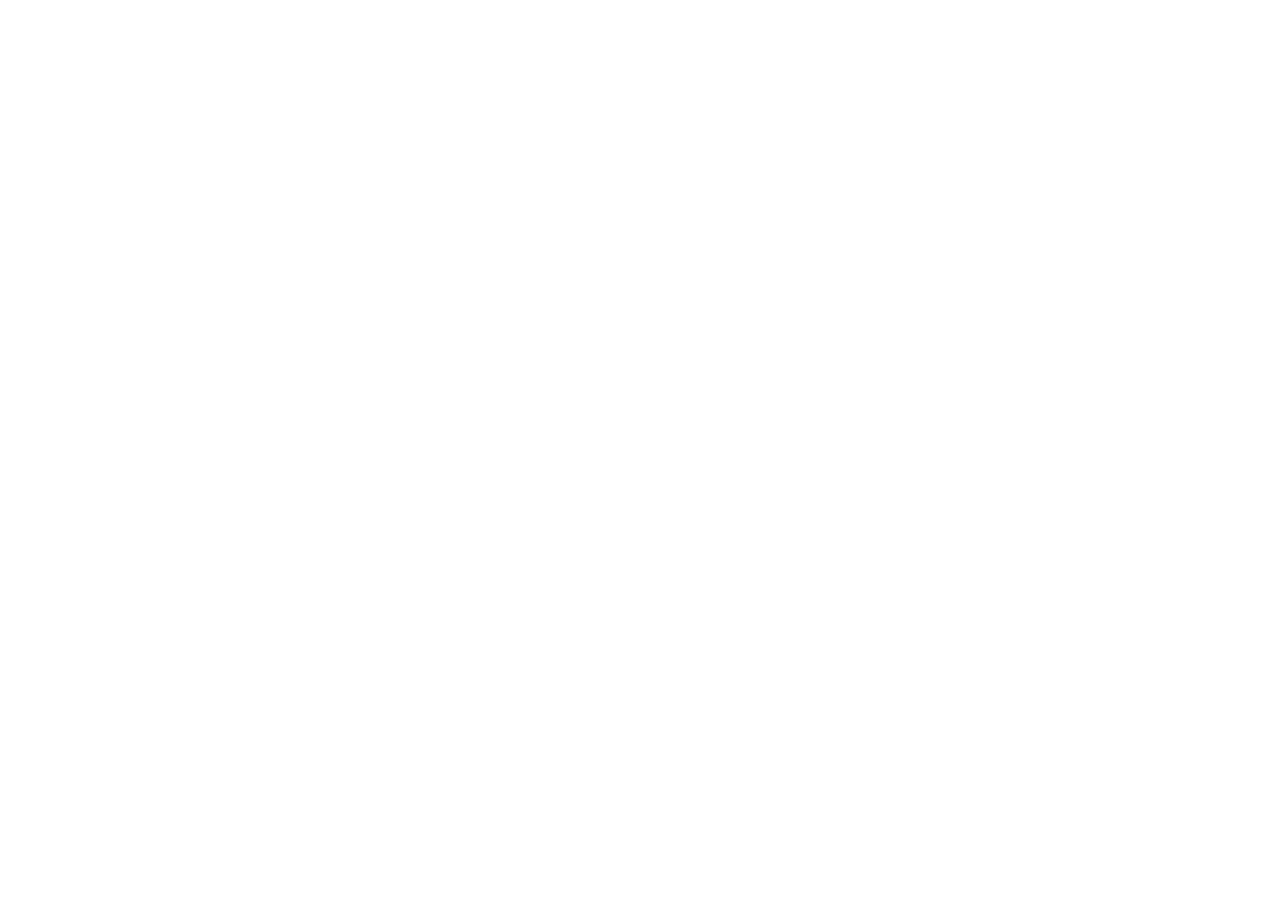
==== index.html @ f9bca9af "start" ====
<!DOCTYPE html>
<html lang="en">
<head>
    <meta charset="UTF-8">
    <meta http-equiv="X-UA-Compatible" content="IE=edge">
    <meta name="viewport" content="width=device-width, initial-scale=1.0">
    <title>Document</title>
</head>
<body>
    
</body>
</html>
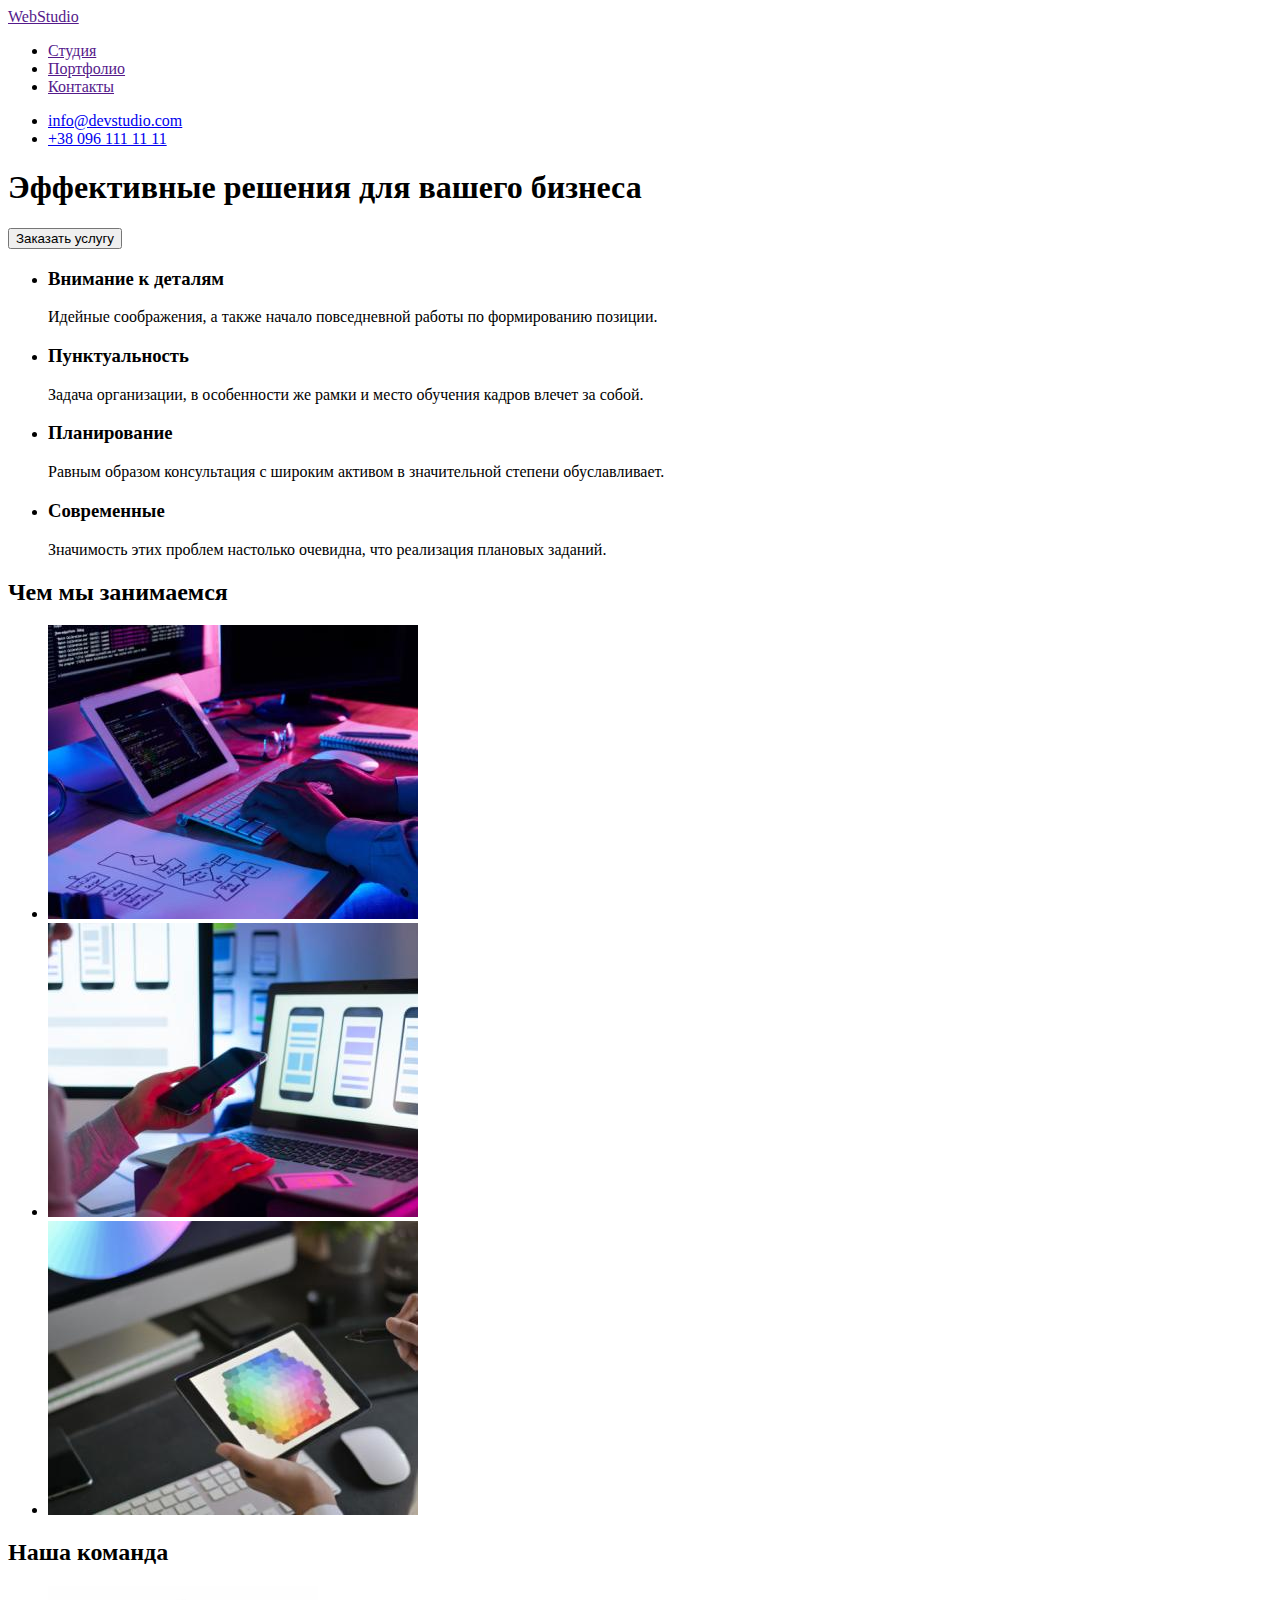
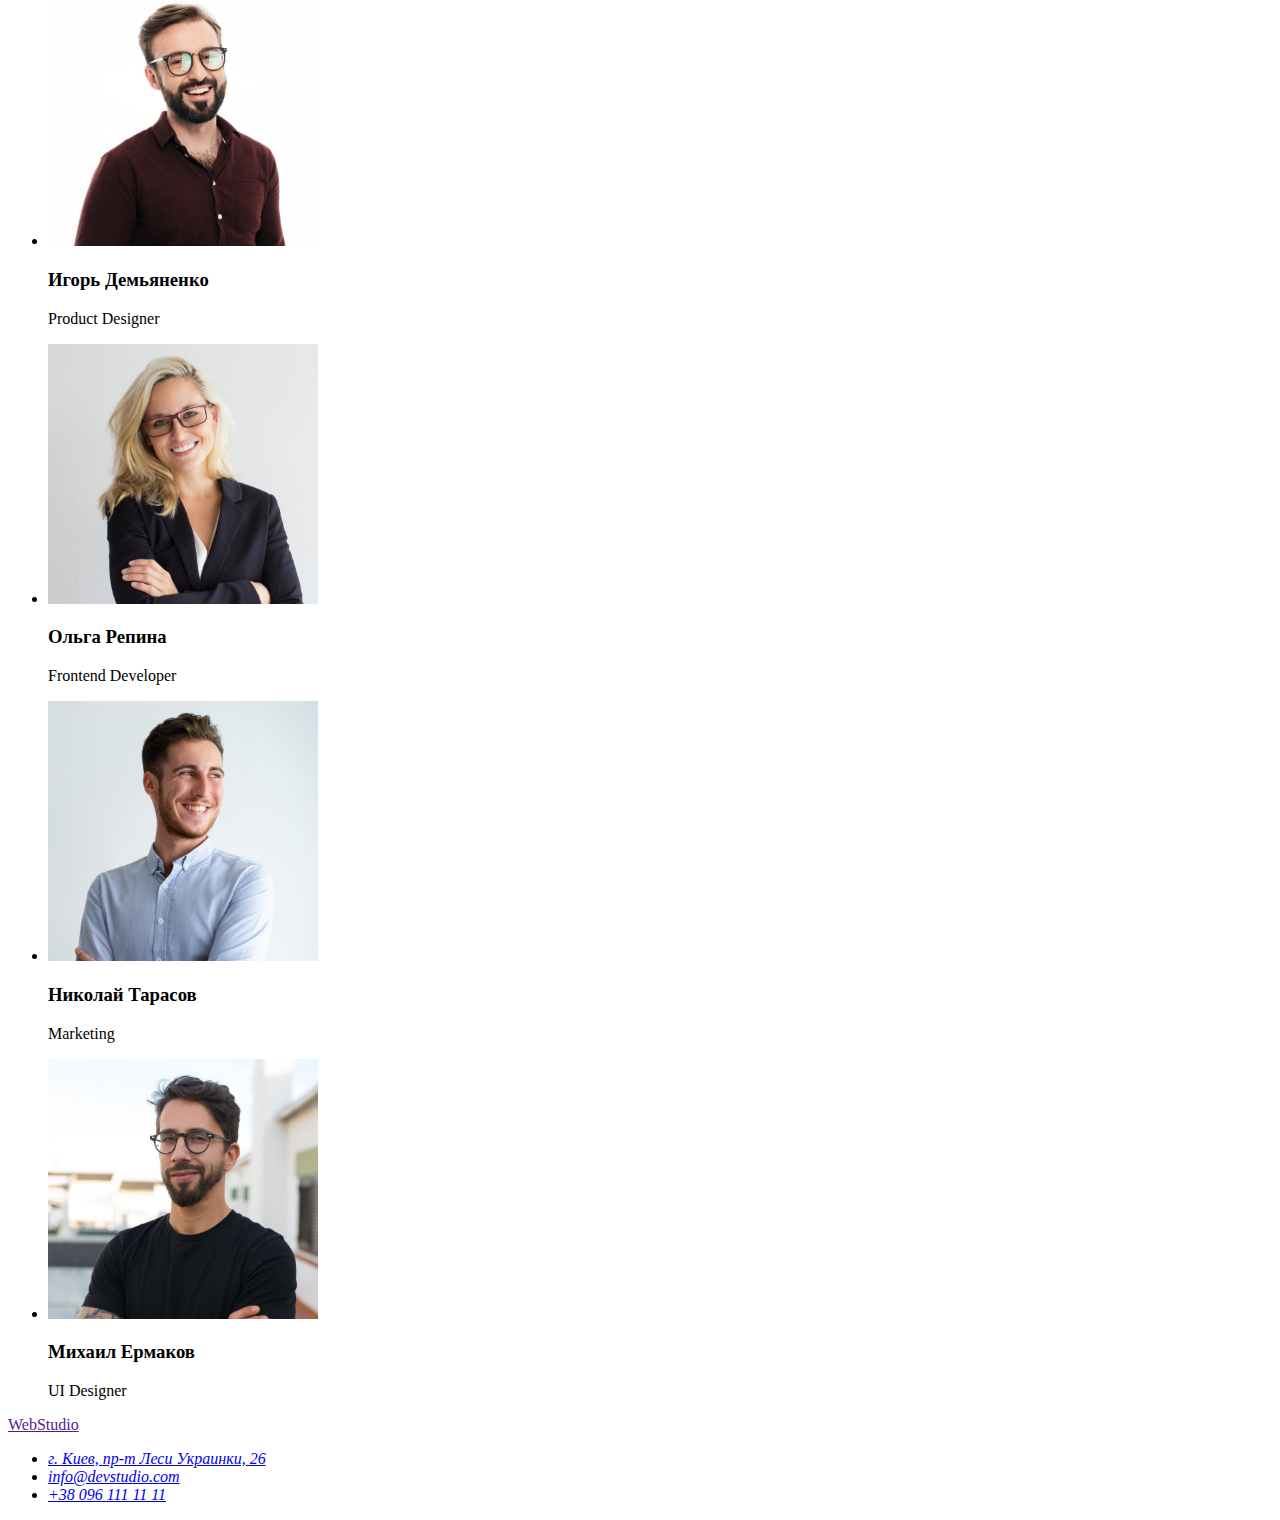
==== commit cdadec49: "start" ====
--- a/index.html
+++ b/index.html
@@ -1,12 +1,120 @@
 <!DOCTYPE html>
-<html lang="en">
+<html lang="ru">
+
 <head>
     <meta charset="UTF-8">
     <meta http-equiv="X-UA-Compatible" content="IE=edge">
     <meta name="viewport" content="width=device-width, initial-scale=1.0">
-    <title>Document</title>
+    <title>Студия</title>
 </head>
+
 <body>
-    
+    <header>
+        <nav>
+            <a href="" lang="en">WebStudio</a>
+            <ul>
+                <li><a href="">Студия</a></li>
+                <li><a href="">Портфолио</a></li>
+                <li><a href="">Контакты</a></li>
+            </ul>
+        </nav>
+        <ul>
+            <li>
+                <a href="mailto:info@devstudio.com">info@devstudio.com</a>
+            </li>
+            <li>
+                <a href="tel:+380961111111">+38 096 111 11 11</a>
+            </li>
+        </ul>
+    </header>
+    <main>
+        <section>
+            <h1>Эффективные решения для вашего бизнеса</h1>
+            <button type="button">Заказать услугу</button>
+        </section>
+        <section>
+            <h2 hidden>Наш подход к работе</h2>
+            <ul>
+                <li>
+                    <h3>Внимание к деталям</h3>
+                    <p>Идейные соображения, а также начало повседневной работы по формированию позиции.</p>
+                </li>
+                <li>
+
+                    <h3>Пунктуальность</h3>
+                    <p>Задача организации, в особенности же рамки и место обучения кадров влечет за собой.</p>
+                </li>
+                <li>
+                    <h3>Планирование</h3>
+                    <p>Равным образом консультация с широким активом в значительной степени обуславливает.</p>
+                </li>
+                <li>
+                    <h3>Современные</h3>
+                    <p>Значимость этих проблем настолько очевидна, что реализация плановых заданий.</p>
+                </li>
+            </ul>
+        </section>
+        <section>
+            <h2>Чем мы занимаемся</h2>
+            <ul>
+                <li>
+                    <img src="./images/nabiraet-kod.jpg" alt="набирает код" width="370" height="294" />
+                </li>
+                <li>
+                    <img src="./images/tests.jpg" alt="проверка" width="370" height="294" />
+                </li>
+                <li>
+                    <img src="./images/choosing-color.jpg" alt="выбор цвета" width="370" height="294" />
+                </li>
+            </ul>
+
+        </section>
+        <section>
+            <h2>Наша команда</h2>
+            <ul>
+                <li>
+                    <img src="./images/igor-d.jpg" alt="Игорь Демьяненко" width="270" height="260" />
+                    <h3>Игорь Демьяненко</h3>
+                    <p lang="en">Product Designer</p>
+                </li>
+                <li>
+                    <img src="./images/olga-r.jpg" alt="Ольга Репина" width="270" height="260" />
+                    <h3>Ольга Репина</h3>
+                    <p lang="en">Frontend Developer</p>
+                </li>
+
+                <li>
+                    <img src="./images/nikolai-t.jpg" alt="Николай Тарасов" width="270" height="260" />
+                    <h3>Николай Тарасов</h3>
+                    <p lang="en">Marketing</p>
+                </li>
+
+                <li>
+                    <img src="./images/michail-e.jpg" alt="Михаил Ермаков" width="270" height="260" />
+                    <h3>Михаил Ермаков</h3>
+                    <p lang="en">UI Designer</p>
+                </li>
+
+            </ul>
+        </section>
+    </main>
+    <footer>
+        <a href="" lang="en">WebStudio</a>
+        <address>
+            <ul>
+                <li>
+                    <a href="https://goo.gl/maps/XWvavunJR17n78DAA" target="_blank" rel="noopener noreferrer">г. Киев,
+                        пр-т Леси Украинки, 26</a>
+                </li>
+                <li>
+                    <a href="mailto:info@devstudio.com">info@devstudio.com</a>
+                </li>
+                <li>
+                    <a href="tel:+380961111111">+38 096 111 11 11</a>
+                </li>
+            </ul>
+        </address>
+    </footer>
 </body>
+
 </html>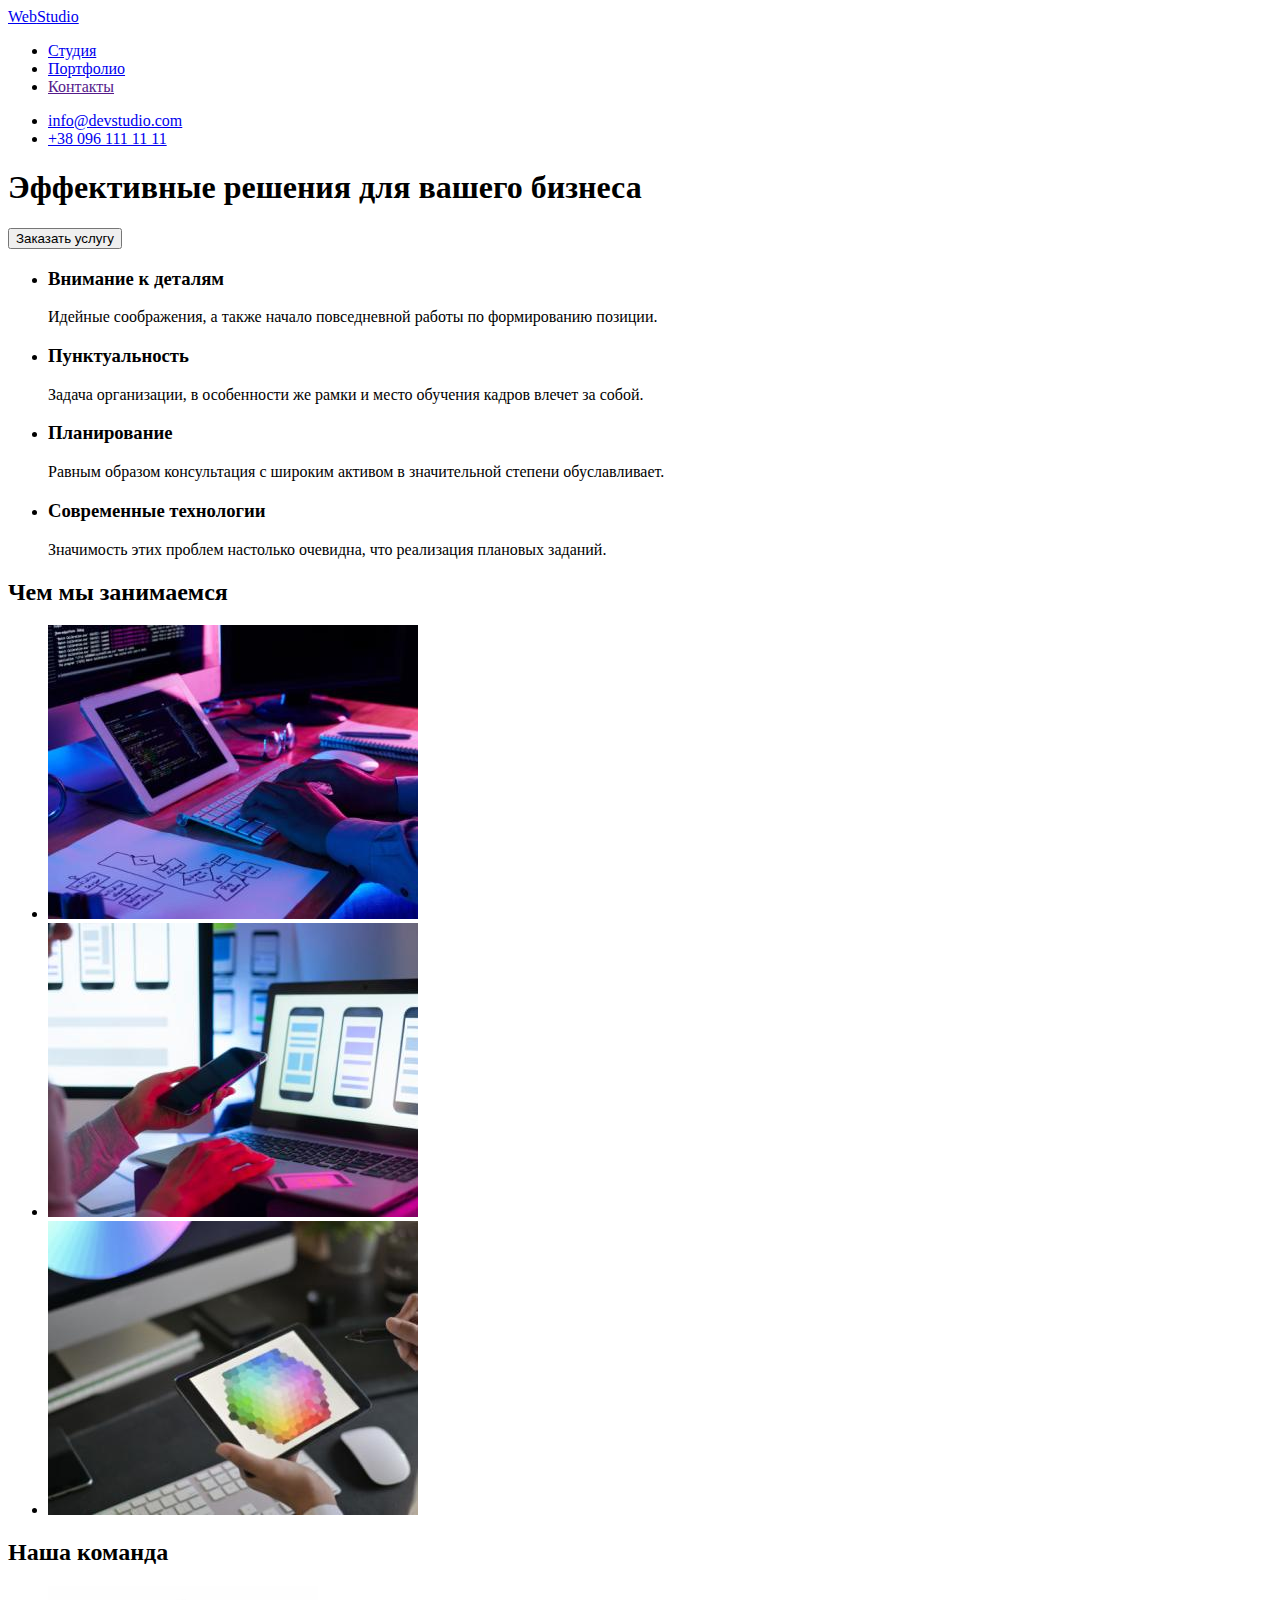
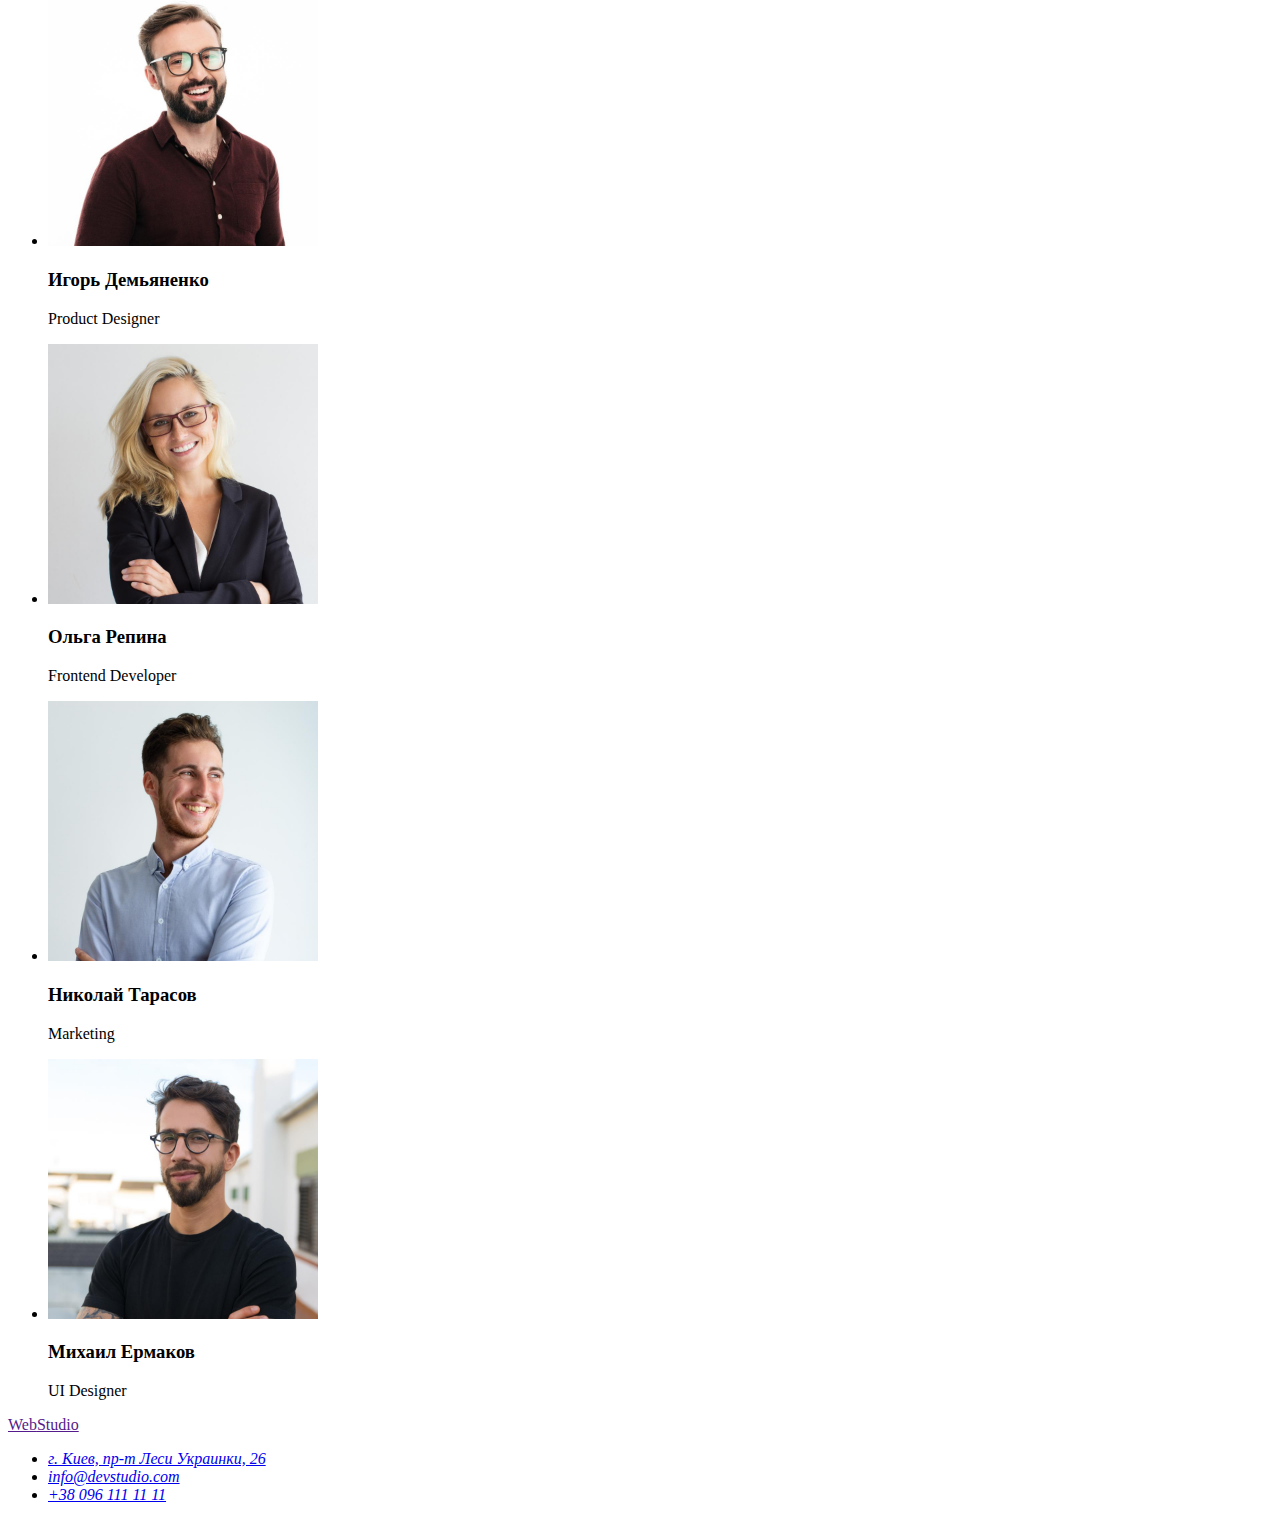
==== commit d4bc8f0c: "update1" ====
--- a/index.html
+++ b/index.html
@@ -6,111 +6,118 @@
     <meta http-equiv="X-UA-Compatible" content="IE=edge">
     <meta name="viewport" content="width=device-width, initial-scale=1.0">
     <title>Студия</title>
+    <link rel="preconnect" href="https://fonts.googleapis.com">
+    <link rel="preconnect" href="https://fonts.gstatic.com" crossorigin>
+    <link href="https://fonts.googleapis.com/css2?family=Roboto:wght@400;500;700;900&display=swap" rel="stylesheet">
+    <link rel="stylesheet" href="./css/styles.css">
 </head>
 
 <body>
-    <header>
-        <nav>
-            <a href="" lang="en">WebStudio</a>
-            <ul>
-                <li><a href="">Студия</a></li>
-                <li><a href="">Портфолио</a></li>
-                <li><a href="">Контакты</a></li>
+    <header class="header">
+        <nav class="header-navigation">
+            <a  class="logo link" 
+                href="http://127.0.0.1:5500/index.html" 
+                target="_blank" 
+                lang="en">
+            <span class="logo-web">Web</span><span class="logo-studio">Studio</span></a>
+            <ul class="header-list list">
+                <li class="header-item"><a class="header-link link" href="http://127.0.0.1:5500/index.html" target="_blank">Студия</a></li>
+                <li class="header-item"><a class="header-link link" href="http://127.0.0.1:5500/portfolio.html" target="_blank">Портфолио</a></li>
+                <li class="header-item"><a class="header-link link" href="" target="_blank">Контакты</a></li>
             </ul>
         </nav>
-        <ul>
-            <li>
-                <a href="mailto:info@devstudio.com">info@devstudio.com</a>
+        <ul class="header-contacts-list list" >
+            <li class="list">
+                <a class="header-mail link" href="mailto:info@devstudio.com">info@devstudio.com</a>
             </li>
-            <li>
-                <a href="tel:+380961111111">+38 096 111 11 11</a>
+            <li class="list">
+                <a class="header-tel link" href="tel:+380961111111">+38 096 111 11 11</a>
             </li>
         </ul>
     </header>
     <main>
-        <section>
-            <h1>Эффективные решения для вашего бизнеса</h1>
-            <button type="button">Заказать услугу</button>
+        <section class="hero">
+            <h1 class="hero-title">Эффективные решения для вашего бизнеса</h1>
+            <button class="hero-btn" type="button">Заказать услугу</button>
         </section>
-        <section>
-            <h2 hidden>Наш подход к работе</h2>
-            <ul>
-                <li>
-                    <h3>Внимание к деталям</h3>
-                    <p>Идейные соображения, а также начало повседневной работы по формированию позиции.</p>
+        <section class="about-us">
+            <h2 class="about-us-title" hidden>Наш подход к работе</h2>
+            <ul class="about-us-list list">
+                <li class="about-us-item">
+                    <h3 class="about-us-character">Внимание к деталям</h3>
+                    <p class="about-us-text">Идейные соображения, а также начало повседневной работы по формированию позиции.</p>
                 </li>
-                <li>
+                <li class="about-us-item">
 
-                    <h3>Пунктуальность</h3>
-                    <p>Задача организации, в особенности же рамки и место обучения кадров влечет за собой.</p>
+                    <h3 class="about-us-character">Пунктуальность</h3>
+                    <p class="about-us-text">Задача организации, в особенности же рамки и место обучения кадров влечет за собой.</p>
                 </li>
-                <li>
-                    <h3>Планирование</h3>
-                    <p>Равным образом консультация с широким активом в значительной степени обуславливает.</p>
+                <li class="about-us-item">
+                    <h3 class="about-us-character">Планирование</h3>
+                    <p class="about-us-text">Равным образом консультация с широким активом в значительной степени обуславливает.</p>
                 </li>
-                <li>
-                    <h3>Современные</h3>
-                    <p>Значимость этих проблем настолько очевидна, что реализация плановых заданий.</p>
+                <li class="about-us-item">
+                    <h3 class="about-us-character">Современные технологии</h3>
+                    <p class="about-us-text">Значимость этих проблем настолько очевидна, что реализация плановых заданий.</p>
                 </li>
             </ul>
         </section>
-        <section>
-            <h2>Чем мы занимаемся</h2>
-            <ul>
-                <li>
-                    <img src="./images/nabiraet-kod.jpg" alt="набирает код" width="370" height="294" />
+        <section class="skills">
+            <h2 class="skills-title">Чем мы занимаемся</h2>
+            <ul class="skills-list list">
+                <li class="skill">
+                    <img class="skill-photo" src="./images/nabiraet-kod.jpg" alt="набирает код" width="370" height="294" />
                 </li>
-                <li>
-                    <img src="./images/tests.jpg" alt="проверка" width="370" height="294" />
+                <li class="skill">
+                    <img class="skill-photo" src="./images/tests.jpg" alt="проверка" width="370" height="294" />
                 </li>
-                <li>
-                    <img src="./images/choosing-color.jpg" alt="выбор цвета" width="370" height="294" />
+                <li class="skill">
+                    <img class="skill-photo" src="./images/choosing-color.jpg" alt="выбор цвета" width="370" height="294" />
                 </li>
             </ul>
 
         </section>
-        <section>
-            <h2>Наша команда</h2>
-            <ul>
-                <li>
-                    <img src="./images/igor-d.jpg" alt="Игорь Демьяненко" width="270" height="260" />
-                    <h3>Игорь Демьяненко</h3>
-                    <p lang="en">Product Designer</p>
+        <section class="our-team">
+            <h2 class="our-team-title">Наша команда</h2>
+            <ul class="our-team-list list">
+                <li class="our-team-mate">
+                    <img class="our-team-mate-photo" src="./images/igor-d.jpg" alt="Игорь Демьяненко" width="270" height="260" />
+                    <h3 class="our-team-mate-name">Игорь Демьяненко</h3>
+                    <p class="our-team-mate-position" lang="en">Product Designer</p>
                 </li>
-                <li>
-                    <img src="./images/olga-r.jpg" alt="Ольга Репина" width="270" height="260" />
-                    <h3>Ольга Репина</h3>
-                    <p lang="en">Frontend Developer</p>
+                <li class="our-team-mate">
+                    <img class="our-team-mate-photo" src="./images/olga-r.jpg" alt="Ольга Репина" width="270" height="260" />
+                    <h3 class="our-team-mate-name">Ольга Репина</h3>
+                    <p class="our-team-mate-position" lang="en">Frontend Developer</p>
                 </li>
 
-                <li>
-                    <img src="./images/nikolai-t.jpg" alt="Николай Тарасов" width="270" height="260" />
-                    <h3>Николай Тарасов</h3>
-                    <p lang="en">Marketing</p>
+                <li class="our-team-mate">
+                    <img class="our-team-mate-photo" src="./images/nikolai-t.jpg" alt="Николай Тарасов" width="270" height="260" />
+                    <h3 class="our-team-mate-name">Николай Тарасов</h3>
+                    <p class="our-team-mate-position" lang="en">Marketing</p>
                 </li>
 
-                <li>
-                    <img src="./images/michail-e.jpg" alt="Михаил Ермаков" width="270" height="260" />
-                    <h3>Михаил Ермаков</h3>
-                    <p lang="en">UI Designer</p>
+                <li class="our-team-mate">
+                    <img class="our-team-mate-photo" src="./images/michail-e.jpg" alt="Михаил Ермаков" width="270" height="260" />
+                    <h3 class="our-team-mate-name">Михаил Ермаков</h3>
+                    <p class="our-team-mate-position" lang="en">UI Designer</p>
                 </li>
-
-            </ul>
+             </ul>
         </section>
     </main>
-    <footer>
-        <a href="" lang="en">WebStudio</a>
-        <address>
-            <ul>
+    <footer class="footer">
+        <a class="logo link" href="" lang="en"><span class="logo-web">Web</span><span class="logo-footer-studio">Studio</span></a>
+        <address class="footer-contacts">
+            <ul class="footer-contacts-list list">
                 <li>
-                    <a href="https://goo.gl/maps/XWvavunJR17n78DAA" target="_blank" rel="noopener noreferrer">г. Киев,
+                    <a class="footer-address link" href="https://goo.gl/maps/XWvavunJR17n78DAA" target="_blank" rel="noopener noreferrer">г. Киев,
                         пр-т Леси Украинки, 26</a>
                 </li>
                 <li>
-                    <a href="mailto:info@devstudio.com">info@devstudio.com</a>
+                    <a class="footer-mail link" href="mailto:info@devstudio.com">info@devstudio.com</a>
                 </li>
                 <li>
-                    <a href="tel:+380961111111">+38 096 111 11 11</a>
+                    <a class="footer-tel link" href="tel:+380961111111">+38 096 111 11 11</a>
                 </li>
             </ul>
         </address>
